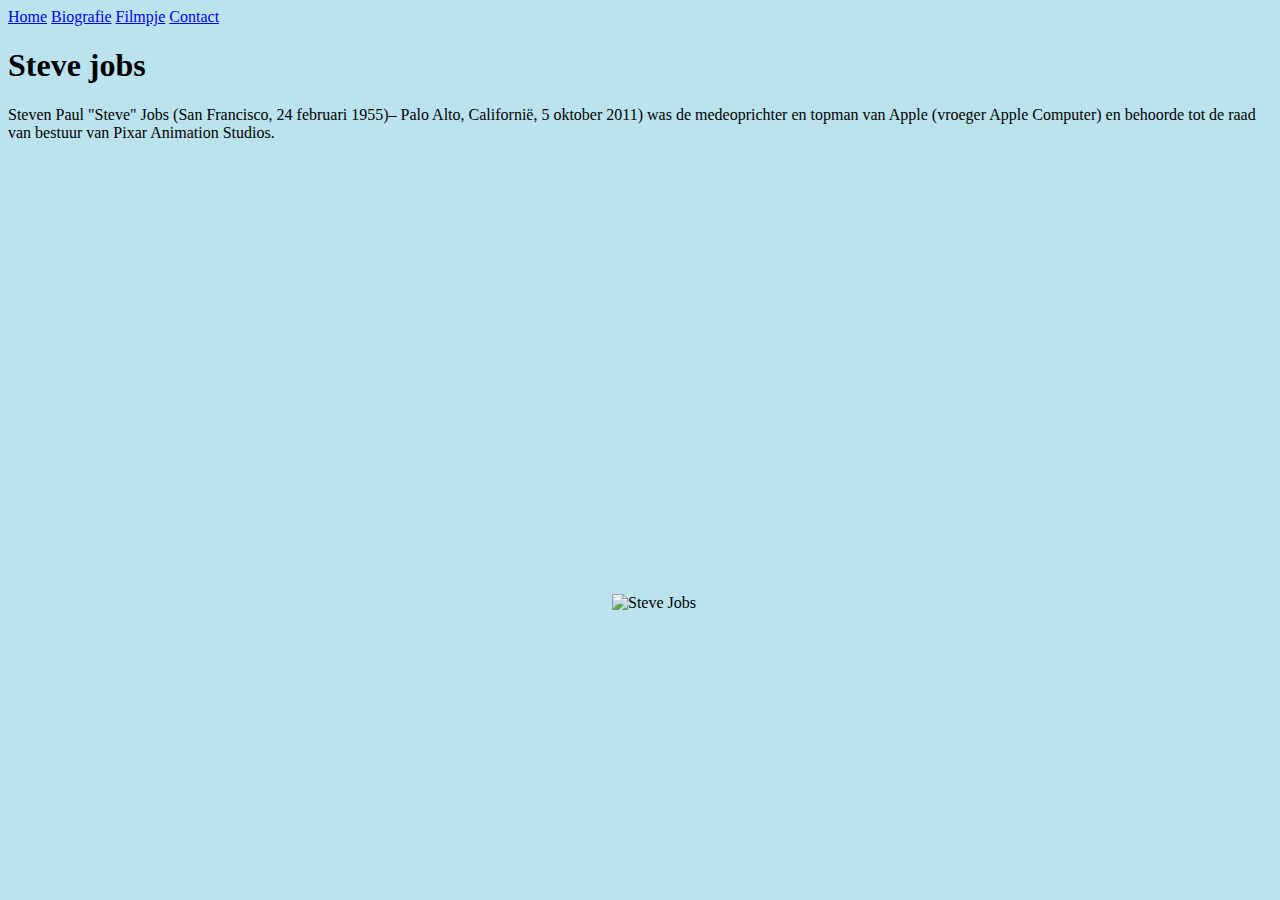
==== index.html @ e2186d5a "." ====
<!DOCTYPE html>
<html lang="en" dir="ltr">
  <head>
    <link rel="stylesheet" href="style.css">
    <meta charset="utf-8">
    <title>Steve jobs</title>
  </head>
  <body>
     <a href="index.html">Home</a>
     <a href="biografie.html">Biografie</a>
     <a href="filmpje.html">Filmpje</a>
     <a href="contact.html">Contact</a>



 <h1>Steve jobs</h1>

     <p>
Steven Paul "Steve" Jobs (San Francisco, 24 februari 1955)– Palo Alto, Californië, 5 oktober 2011) was de medeoprichter en topman van Apple (vroeger Apple Computer) en behoorde tot de raad van bestuur van Pixar Animation Studios. </p>
<iframe src="https://www.google.com/maps/embed?pb=!1m18!1m12!1m3!1d427521.37271664536!2d-122.78771760040267!3d37.80057577036207!2m3!1f0!2f0!3f0!3m2!1i1024!2i768!4f13.1!3m3!1m2!1s0x80859a6d00690021%3A0x4a501367f076adff!2sSan+Francisco%2C+Californi%C3%AB%2C+Verenigde+Staten!5e0!3m2!1snl!2snl!4v1540887217484" width="600" height="450" frameborder="0" style="border:0" allowfullscreen></iframe>

 <img src="https://upload.wikimedia.org/wikipedia/commons/thumb/f/f5/Steve_Jobs_Headshot_2010-CROP2.jpg/399px-Steve_Jobs_Headshot_2010-CROP2.jpg" alt="Steve Jobs">
  </body>
</html>
---- style.css ----
ul {
   list-style-type: none;
   margin: 0;
   padding: 0;
   overflow: hidden;
   background-color: ##9edeff
 }

 li {
    float: left;
}

li a {
     display: block;
     color: white;
     text-align: center;
     padding: 14px 16px;
     text-decoration: none;
}


li a:hover {

}

body {
      background-color: #3ac5
}
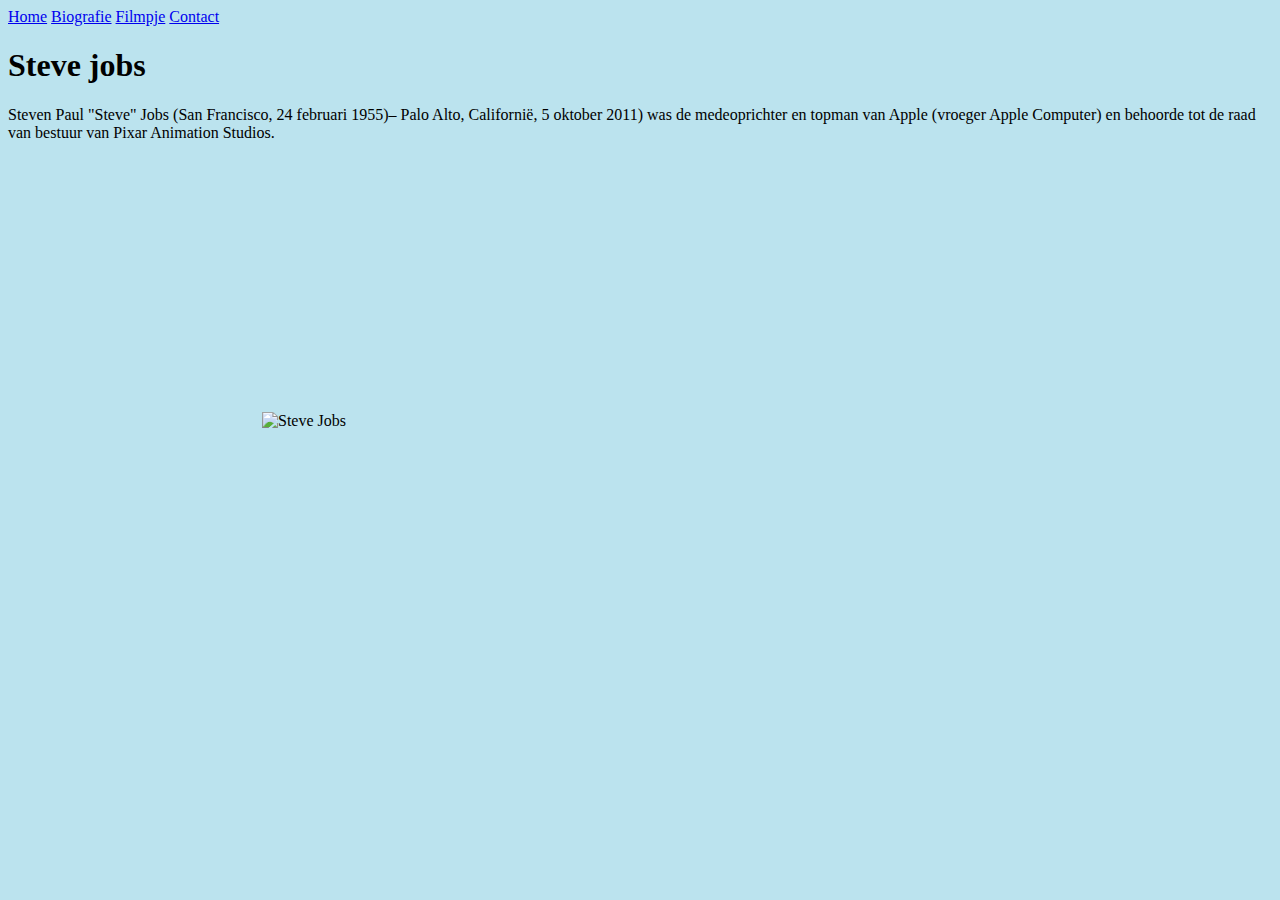
==== commit bc07156c: "Update index.html" ====
--- a/index.html
+++ b/index.html
@@ -17,7 +17,8 @@
 
      <p>
 Steven Paul "Steve" Jobs (San Francisco, 24 februari 1955)– Palo Alto, Californië, 5 oktober 2011) was de medeoprichter en topman van Apple (vroeger Apple Computer) en behoorde tot de raad van bestuur van Pixar Animation Studios. </p>
-<iframe src="https://www.google.com/maps/embed?pb=!1m18!1m12!1m3!1d427521.37271664536!2d-122.78771760040267!3d37.80057577036207!2m3!1f0!2f0!3f0!3m2!1i1024!2i768!4f13.1!3m3!1m2!1s0x80859a6d00690021%3A0x4a501367f076adff!2sSan+Francisco%2C+Californi%C3%AB%2C+Verenigde+Staten!5e0!3m2!1snl!2snl!4v1540887217484" width="600" height="450" frameborder="0" style="border:0" allowfullscreen></iframe>
+<br>
+<iframe src="https://www.google.com/maps/embed?pb=!1m18!1m12!1m3!1d427521.37271664536!2d-122.78771760040267!3d37.80057577036207!2m3!1f0!2f0!3f0!3m2!1i1024!2i768!4f13.1!3m3!1m2!1s0x80859a6d00690021%3A0x4a501367f076adff!2sSan+Francisco%2C+Californi%C3%AB%2C+Verenigde+Staten!5e0!3m2!1snl!2snl!4v1540887217484" width="250" height="250" frameborder="0" style="border:0" allowfullscreen></iframe>
 
  <img src="https://upload.wikimedia.org/wikipedia/commons/thumb/f/f5/Steve_Jobs_Headshot_2010-CROP2.jpg/399px-Steve_Jobs_Headshot_2010-CROP2.jpg" alt="Steve Jobs">
   </body>
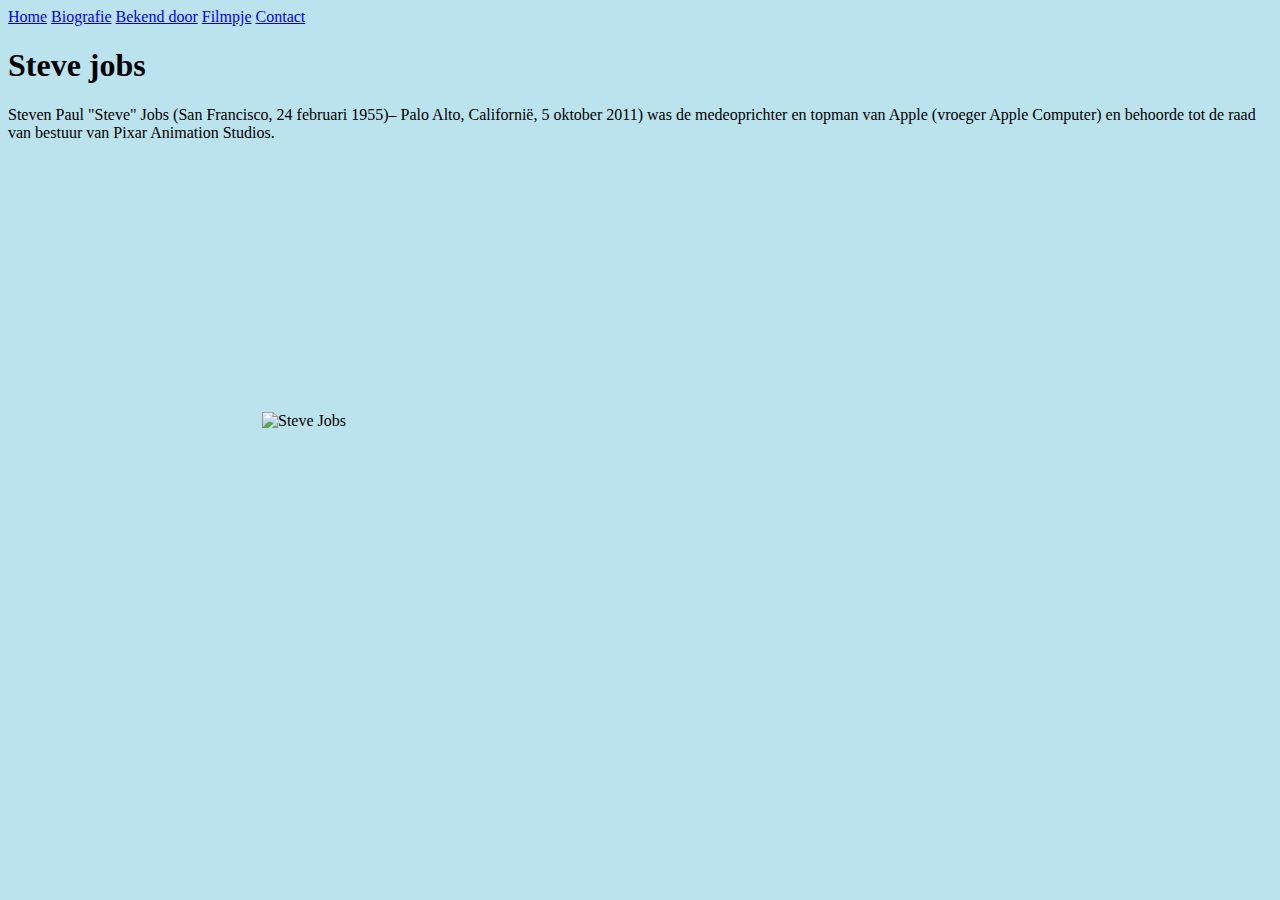
==== commit e8397756: "BIG UPDATE" ====
--- a/index.html
+++ b/index.html
@@ -8,18 +8,18 @@
   <body>
      <a href="index.html">Home</a>
      <a href="biografie.html">Biografie</a>
+     <a href="Bekend_door.html"> Bekend door</a>
      <a href="filmpje.html">Filmpje</a>
      <a href="contact.html">Contact</a>
-
 
 
  <h1>Steve jobs</h1>
 
      <p>
-Steven Paul "Steve" Jobs (San Francisco, 24 februari 1955)– Palo Alto, Californië, 5 oktober 2011) was de medeoprichter en topman van Apple (vroeger Apple Computer) en behoorde tot de raad van bestuur van Pixar Animation Studios. </p>
-<br>
-<iframe src="https://www.google.com/maps/embed?pb=!1m18!1m12!1m3!1d427521.37271664536!2d-122.78771760040267!3d37.80057577036207!2m3!1f0!2f0!3f0!3m2!1i1024!2i768!4f13.1!3m3!1m2!1s0x80859a6d00690021%3A0x4a501367f076adff!2sSan+Francisco%2C+Californi%C3%AB%2C+Verenigde+Staten!5e0!3m2!1snl!2snl!4v1540887217484" width="250" height="250" frameborder="0" style="border:0" allowfullscreen></iframe>
+    Steven Paul "Steve" Jobs (San Francisco, 24 februari 1955)– Palo Alto, Californië, 5 oktober 2011) was de medeoprichter en topman van Apple (vroeger Apple Computer) en behoorde tot de raad van bestuur van Pixar Animation Studios. </p>
+    <br>
+    <iframe src="https://www.google.com/maps/embed?pb=!1m18!1m12!1m3!1d427521.37271664536!2d-122.78771760040267!3d37.80057577036207!2m3!1f0!2f0!3f0!3m2!1i1024!2i768!4f13.1!3m3!1m2!1s0x80859a6d00690021%3A0x4a501367f076adff!2sSan+Francisco%2C+Californi%C3%AB%2C+Verenigde+Staten!5e0!3m2!1snl!2snl!4v1540887217484" width="250" height="250" frameborder="0" style="border:0" allowfullscreen></iframe>
 
- <img src="https://upload.wikimedia.org/wikipedia/commons/thumb/f/f5/Steve_Jobs_Headshot_2010-CROP2.jpg/399px-Steve_Jobs_Headshot_2010-CROP2.jpg" alt="Steve Jobs">
+     <img src="https://upload.wikimedia.org/wikipedia/commons/thumb/f/f5/Steve_Jobs_Headshot_2010-CROP2.jpg/399px-Steve_Jobs_Headshot_2010-CROP2.jpg" alt="Steve Jobs" width="250">
   </body>
 </html>
--- a/style.css
+++ b/style.css
@@ -25,4 +25,5 @@
 
 body {
       background-color: #3ac5
+
 }
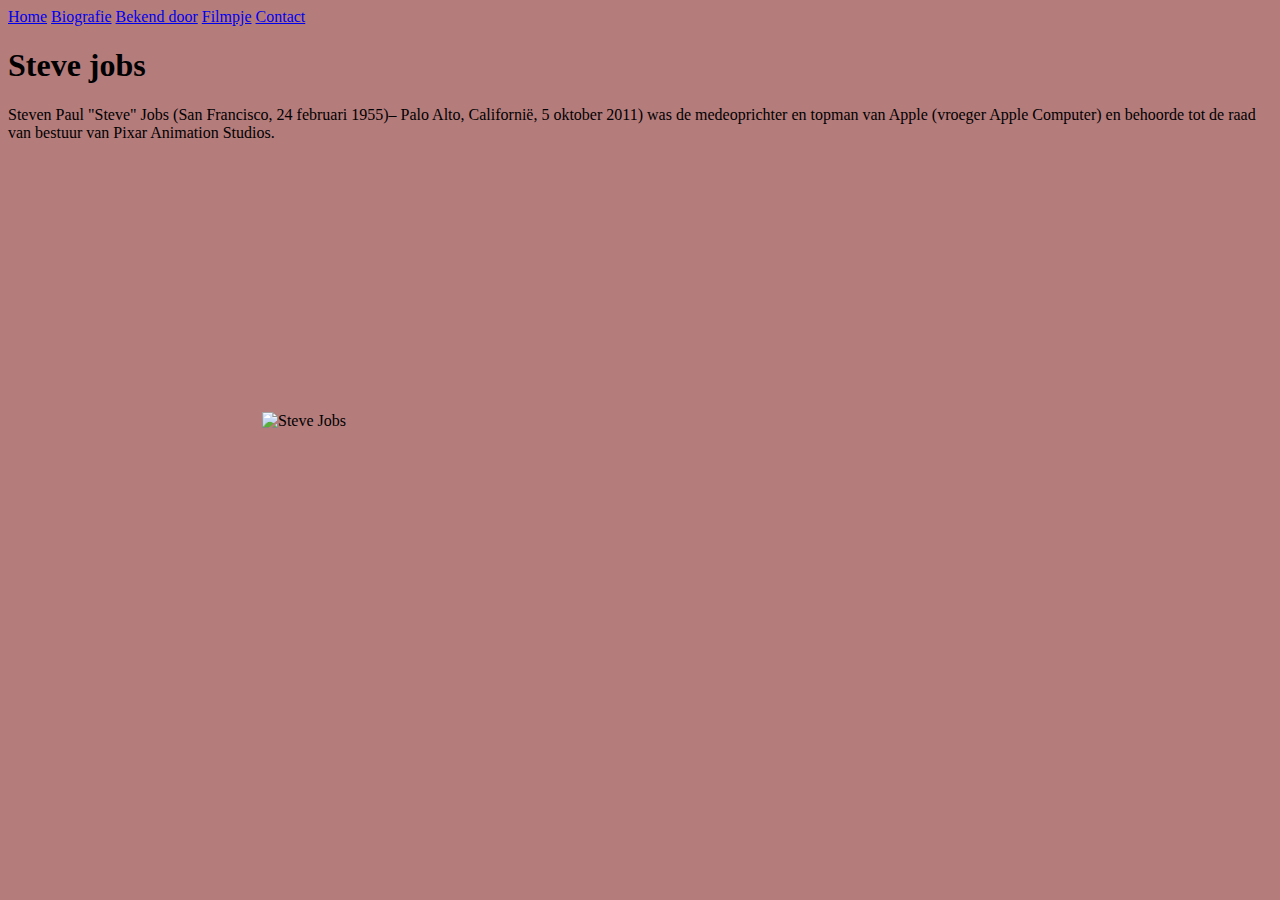
==== commit 405baf33: "ophgu" ====
--- a/index.html
+++ b/index.html
@@ -13,13 +13,14 @@
      <a href="contact.html">Contact</a>
 
 
- <h1>Steve jobs</h1>
+     <h1>Steve jobs</h1>
 
-     <p>
-    Steven Paul "Steve" Jobs (San Francisco, 24 februari 1955)– Palo Alto, Californië, 5 oktober 2011) was de medeoprichter en topman van Apple (vroeger Apple Computer) en behoorde tot de raad van bestuur van Pixar Animation Studios. </p>
-    <br>
-    <iframe src="https://www.google.com/maps/embed?pb=!1m18!1m12!1m3!1d427521.37271664536!2d-122.78771760040267!3d37.80057577036207!2m3!1f0!2f0!3f0!3m2!1i1024!2i768!4f13.1!3m3!1m2!1s0x80859a6d00690021%3A0x4a501367f076adff!2sSan+Francisco%2C+Californi%C3%AB%2C+Verenigde+Staten!5e0!3m2!1snl!2snl!4v1540887217484" width="250" height="250" frameborder="0" style="border:0" allowfullscreen></iframe>
+   <p>
+     Steven Paul "Steve" Jobs (San Francisco, 24 februari 1955)– Palo Alto, Californië, 5 oktober 2011) was de medeoprichter en topman van Apple (vroeger Apple Computer) en behoorde tot de raad van bestuur van Pixar Animation Studios. </p>
+     <br>
+     <iframe src="https://www.google.com/maps/embed?pb=!1m18!1m12!1m3!1d427521.37271664536!2d-122.78771760040267!3d37.80057577036207!2m3!1f0!2f0!3f0!3m2!1i1024!2i768!4f13.1!3m3!1m2!1s0x80859a6d00690021%3A0x4a501367f076adff!2sSan+Francisco%2C+Californi%C3%AB%2C+Verenigde+Staten!5e0!3m2!1snl!2snl!4v1540887217484" width="250" height="250" frameborder="0" style="border:0" allowfullscreen>
+     </iframe>
 
-     <img src="https://upload.wikimedia.org/wikipedia/commons/thumb/f/f5/Steve_Jobs_Headshot_2010-CROP2.jpg/399px-Steve_Jobs_Headshot_2010-CROP2.jpg" alt="Steve Jobs" width="250">
+   <img src="https://upload.wikimedia.org/wikipedia/commons/thumb/f/f5/Steve_Jobs_Headshot_2010-CROP2.jpg/399px-Steve_Jobs_Headshot_2010-CROP2.jpg" alt="Steve Jobs" width="250">
   </body>
 </html>
--- a/style.css
+++ b/style.css
@@ -12,7 +12,7 @@
 
 li a {
      display: block;
-     color: white;
+     color: black;
      text-align: center;
      padding: 14px 16px;
      text-decoration: none;
@@ -24,6 +24,6 @@
 }
 
 body {
-      background-color: #3ac5
+      background-color: #b57c7c
 
 }
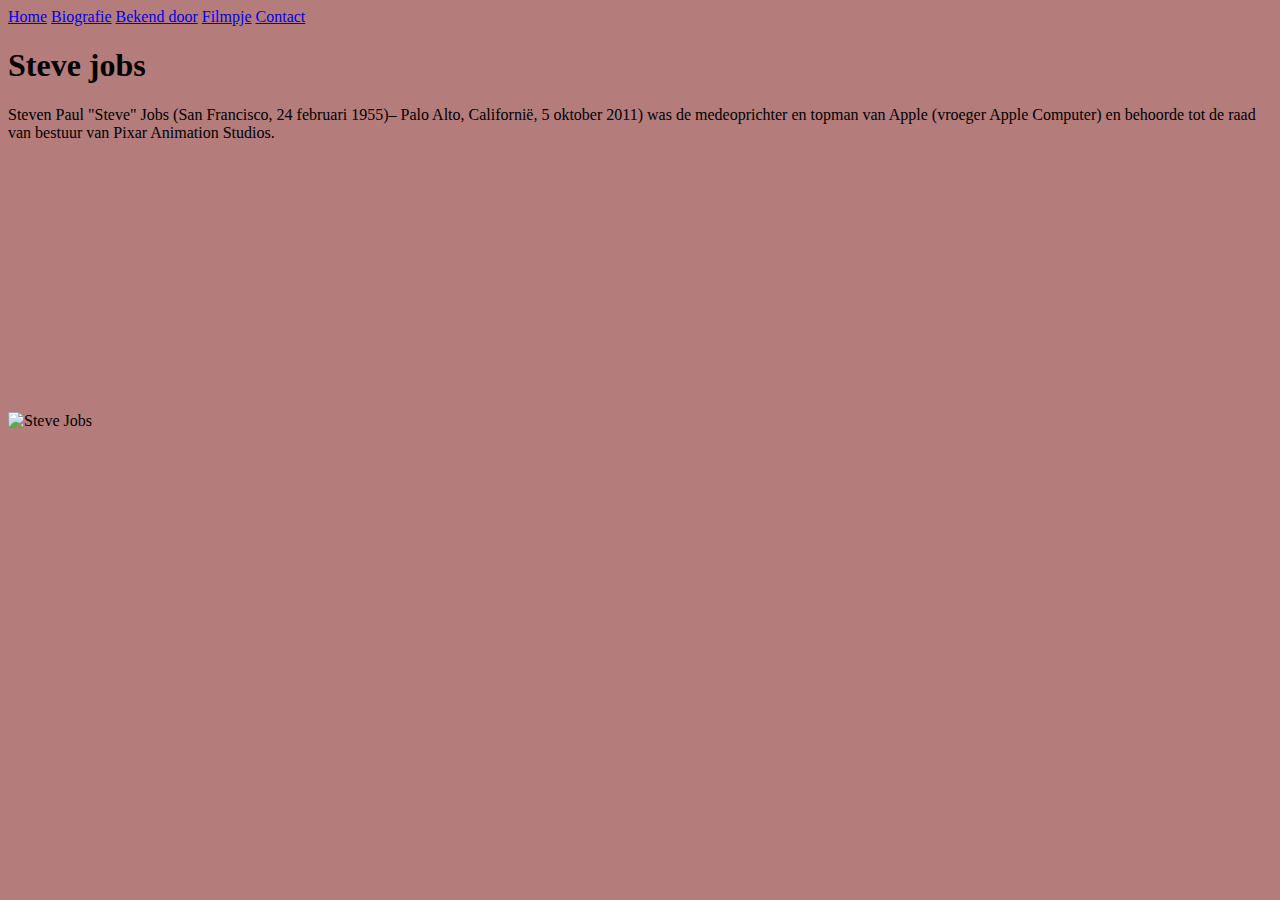
==== commit 417bd769: "Update index.html" ====
--- a/index.html
+++ b/index.html
@@ -15,12 +15,13 @@
 
      <h1>Steve jobs</h1>
 
-   <p>
+     <p>
      Steven Paul "Steve" Jobs (San Francisco, 24 februari 1955)– Palo Alto, Californië, 5 oktober 2011) was de medeoprichter en topman van Apple (vroeger Apple Computer) en behoorde tot de raad van bestuur van Pixar Animation Studios. </p>
      <br>
-     <iframe src="https://www.google.com/maps/embed?pb=!1m18!1m12!1m3!1d427521.37271664536!2d-122.78771760040267!3d37.80057577036207!2m3!1f0!2f0!3f0!3m2!1i1024!2i768!4f13.1!3m3!1m2!1s0x80859a6d00690021%3A0x4a501367f076adff!2sSan+Francisco%2C+Californi%C3%AB%2C+Verenigde+Staten!5e0!3m2!1snl!2snl!4v1540887217484" width="250" height="250" frameborder="0" style="border:0" allowfullscreen>
-     </iframe>
 
    <img src="https://upload.wikimedia.org/wikipedia/commons/thumb/f/f5/Steve_Jobs_Headshot_2010-CROP2.jpg/399px-Steve_Jobs_Headshot_2010-CROP2.jpg" alt="Steve Jobs" width="250">
+
+   <iframe src="https://www.google.com/maps/embed?pb=!1m18!1m12!1m3!1d427521.37271664536!2d-122.78771760040267!3d37.80057577036207!2m3!1f0!2f0!3f0!3m2!1i1024!2i768!4f13.1!3m3!1m2!1s0x80859a6d00690021%3A0x4a501367f076adff!2sSan+Francisco%2C+Californi%C3%AB%2C+Verenigde+Staten!5e0!3m2!1snl!2snl!4v1540887217484" width="250" height="250" frameborder="0" style="border:0" allowfullscreen>
+   </iframe>
   </body>
 </html>
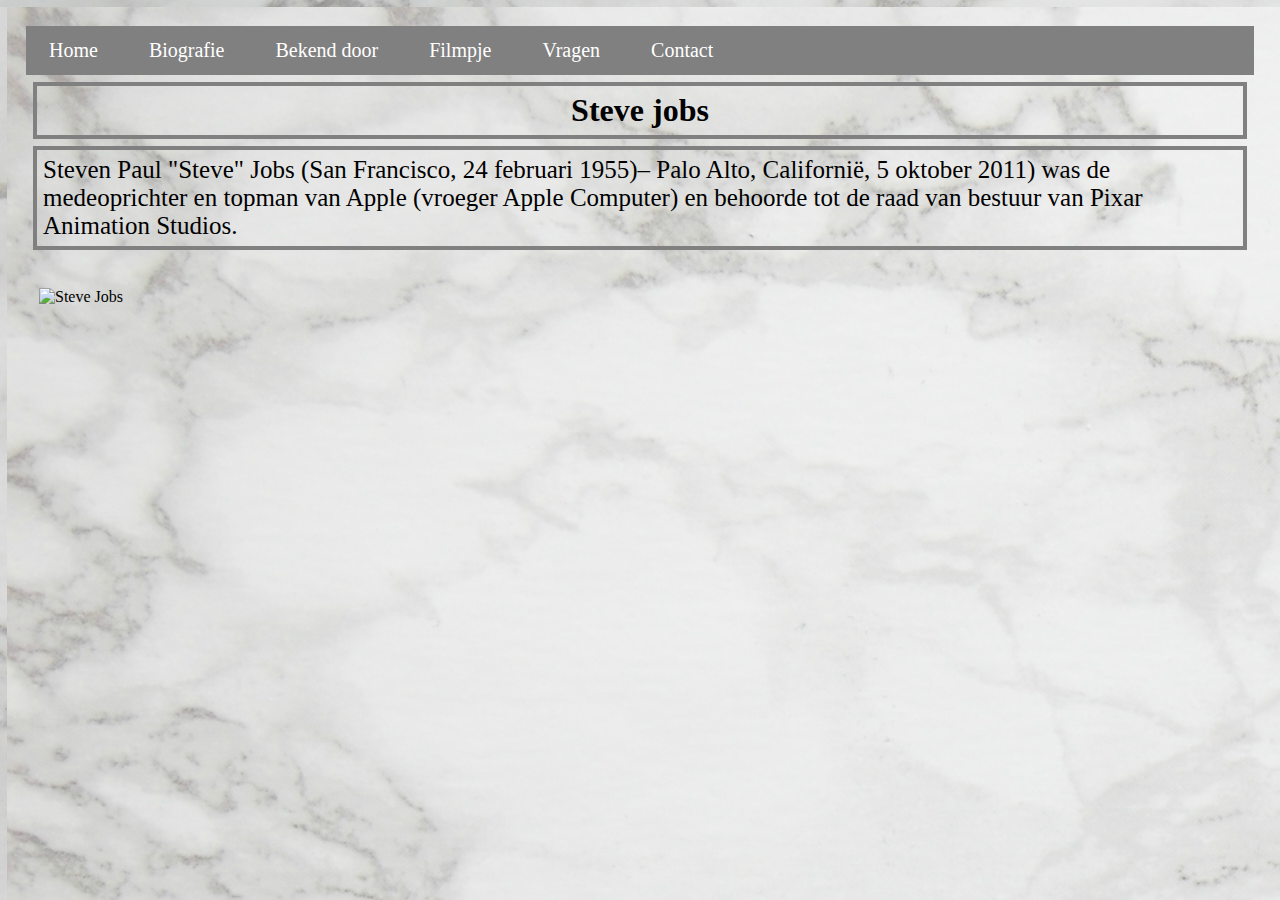
==== commit a50607dc: "ogy" ====
--- a/index.html
+++ b/index.html
@@ -6,13 +6,14 @@
     <title>Steve jobs</title>
   </head>
   <body>
-     <a href="index.html">Home</a>
-     <a href="biografie.html">Biografie</a>
-     <a href="Bekend_door.html"> Bekend door</a>
-     <a href="filmpje.html">Filmpje</a>
-     <a href="contact.html">Contact</a>
-
-
+    <ul>
+      <li> <a href="index.html">Home</a> </li>
+      <li> <a href="biografie.html">Biografie</a> </li>
+      <li> <a href="Bekend_door.html"> Bekend door</a> </li>
+      <li> <a href="filmpje.html">Filmpje</a> </li>
+      <li> <a href="vragen.html">Vragen</a></li>
+      <li> <a href="contact.html">Contact</a></li>
+    </ul>
      <h1>Steve jobs</h1>
 
      <p>
@@ -21,7 +22,5 @@
 
    <img src="https://upload.wikimedia.org/wikipedia/commons/thumb/f/f5/Steve_Jobs_Headshot_2010-CROP2.jpg/399px-Steve_Jobs_Headshot_2010-CROP2.jpg" alt="Steve Jobs" width="250">
 
-   <iframe src="https://www.google.com/maps/embed?pb=!1m18!1m12!1m3!1d427521.37271664536!2d-122.78771760040267!3d37.80057577036207!2m3!1f0!2f0!3f0!3m2!1i1024!2i768!4f13.1!3m3!1m2!1s0x80859a6d00690021%3A0x4a501367f076adff!2sSan+Francisco%2C+Californi%C3%AB%2C+Verenigde+Staten!5e0!3m2!1snl!2snl!4v1540887217484" width="250" height="250" frameborder="0" style="border:0" allowfullscreen>
-   </iframe>
   </body>
 </html>
--- a/style.css
+++ b/style.css
@@ -1,29 +1,61 @@
+* {
+  margin: 7px;
+  padding: 6px;
+}
+
+body{
+  background-image: url(marmer.jpg)
+}
+
 ul {
-   list-style-type: none;
-   margin: 0;
-   padding: 0;
-   overflow: hidden;
-   background-color: ##9edeff
- }
+  font-size: 20px;
+  list-style: none;
+  background-color: grey;
+}
 
- li {
-    float: left;
+li {
+  display: inline-block;
+}
+
+a:hover {
+  color: black;
+}
+
+h1 {
+  text-align: center;
+}
+
+h1, p {
+  border: 4px solid gray;
+}
+
+ul {
+  list-style-type: none;
+  margin: 0;
+  padding: 0;
+  overflow: hidden;
+  text color: black;
 }
 
 li a {
-     display: block;
-     color: black;
-     text-align: center;
-     padding: 14px 16px;
-     text-decoration: none;
+  color: white;
+  text-align: center;
+  padding: 3px 3px;
+  text-decoration: none;
 }
 
-
-li a:hover {
-
+li a {
+  list-style: none;
+  background-color: grey;
 }
 
-body {
-      background-color: #b57c7c
+.antwoord {
+  background-color: black;
+}
+.antwoord:hover {
+  color: white;
+}
 
+p{
+  font-size: 25px;
 }
